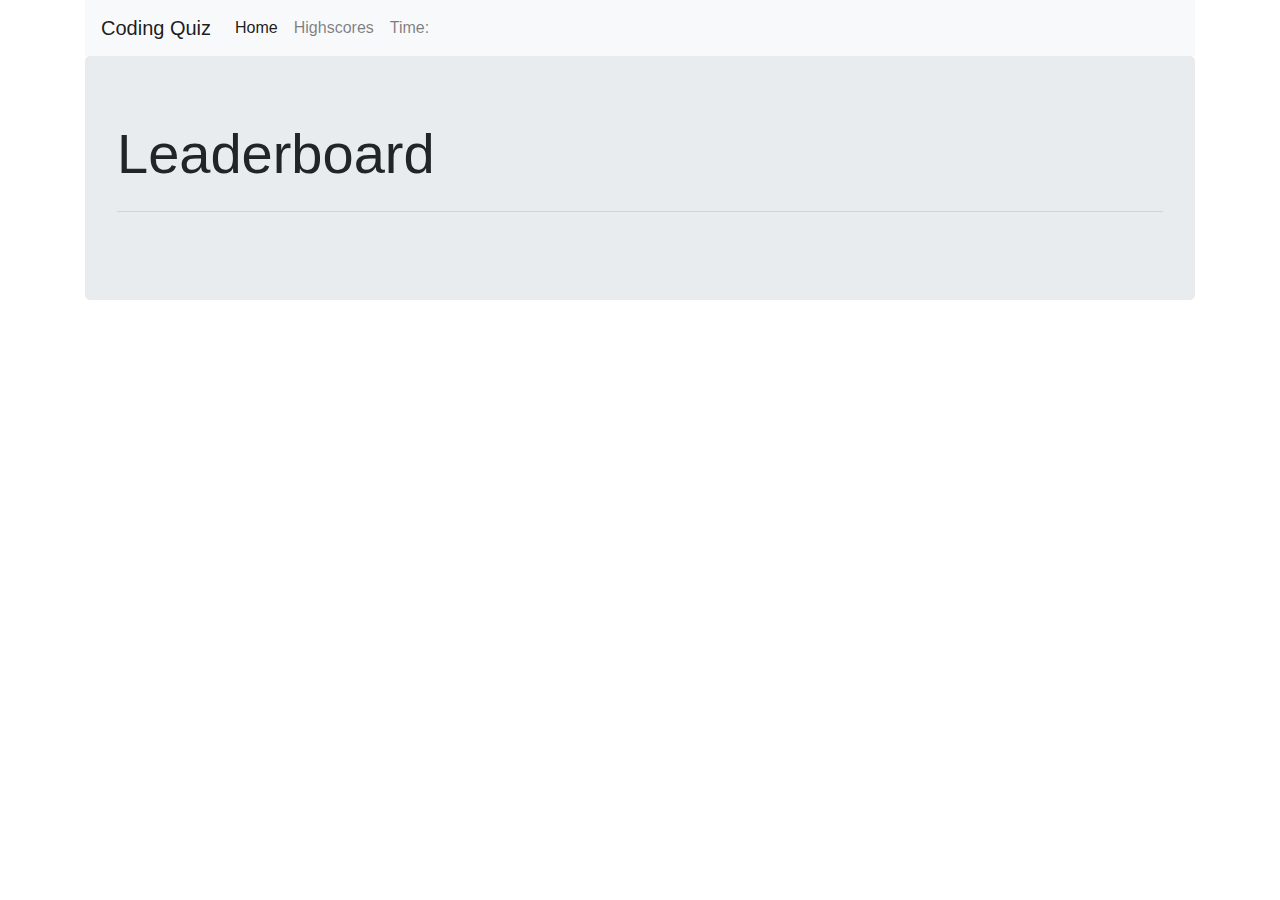
==== highscores.html @ be70dc09 "working timer" ====
<!DOCTYPE html>
<html lang="en">
<head>
   <meta charset="UTF-8">
   <meta name="viewport" content="width=device-width, initial-scale=1.0">
   <meta http-equiv="X-UA-Compatible" content="ie=edge">
   <title>Hishscores</title>
   <link rel="stylesheet" href="https://stackpath.bootstrapcdn.com/bootstrap/4.4.1/css/bootstrap.min.css" integrity="sha384-Vkoo8x4CGsO3+Hhxv8T/Q5PaXtkKtu6ug5TOeNV6gBiFeWPGFN9MuhOf23Q9Ifjh" crossorigin="anonymous">
   <link rel="stylesheet" href="assets/css/style.css"/>
   <script src="https://cdnjs.cloudflare.com/ajax/libs/jquery/3.2.1/jquery.min.js"></script>
</head>
<body>
   <div class="container">
      <nav class="navbar navbar-expand-lg navbar-light bg-light" id="navbar">
         <a class="navbar-brand" href="#">Coding Quiz</a>
         
         <div class="navbar-collapse" id="navbarNav">
            <ul class="navbar-nav mr-auto mt-2 mt-lg-0">
               <li class="nav-item active">
               <a class="nav-link" href="index.html">Home <span class="sr-only">(current)</span></a>
               </li>
               <li class="nav-item">
               <a class="nav-link" href="highscores.html">Highscores</a>
               </li>
               <li class="nav-item">
               <a class="nav-link" id="timer">Time:</a>
               </li>
            </ul>
         </div>
      </nav>
      <div class="jumbotron" id="homepage">
         <h1 class="display-4">Leaderboard</h1>
         <p class="lead"></p>
         <hr class="my-4">
         <p></p>
      </div>
   </div>
   <script src="score.js"></script>
</body>
</html>
---- assets/css/style.css ----
.quiz {
   display: none;
}
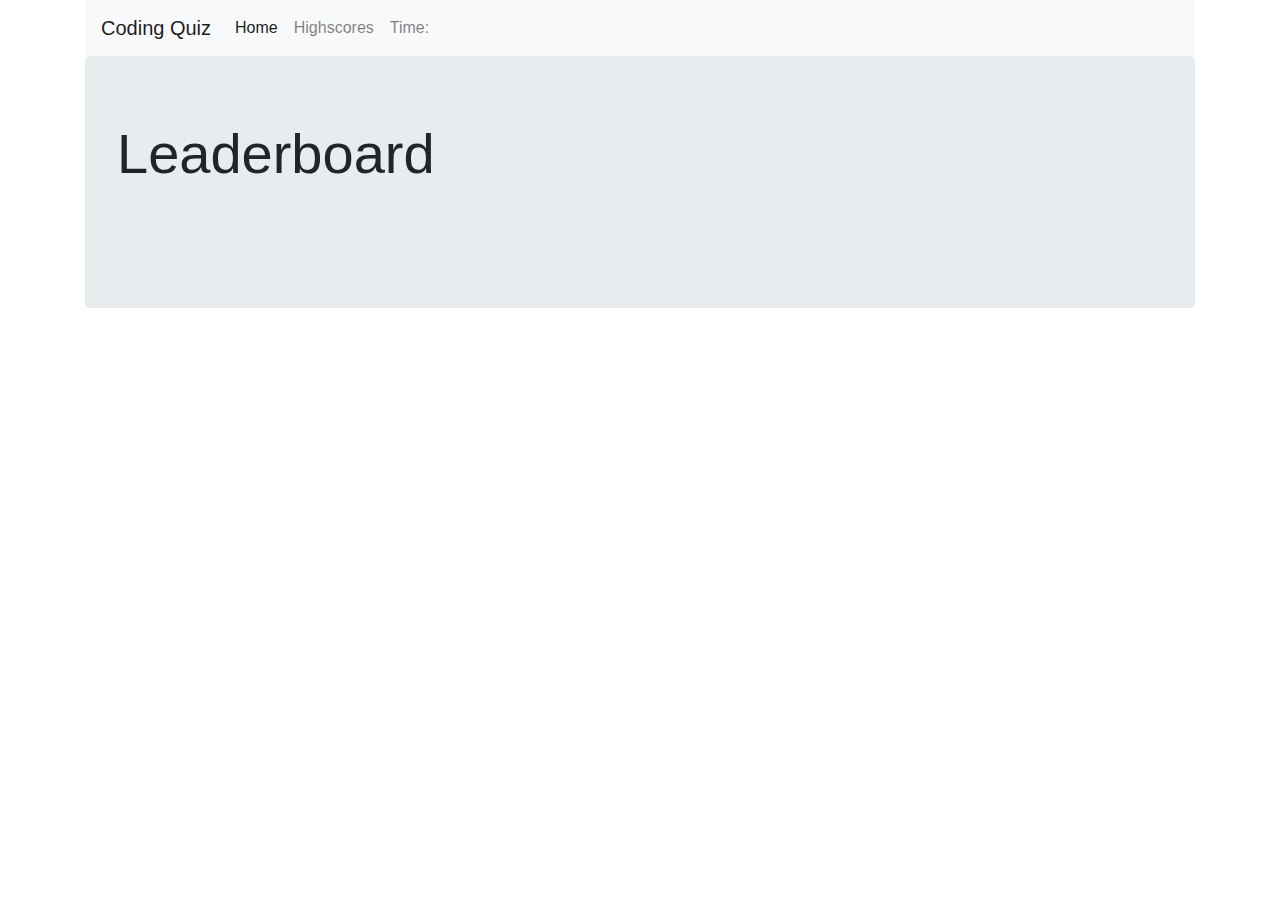
==== commit cca2bb81: "functionin" ====
--- a/highscores.html
+++ b/highscores.html
@@ -30,11 +30,17 @@
       </nav>
       <div class="jumbotron" id="homepage">
          <h1 class="display-4">Leaderboard</h1>
-         <p class="lead"></p>
-         <hr class="my-4">
-         <p></p>
+         <div class="row userScores">
+            <hr class="my-4">
+            <div class="col-6">
+               <h3 class="users"></h3>
+            </div>
+            <div class="col-6">
+               <h3 class="scores"></h3>
+            </div>
+         </div>
       </div>
    </div>
-   <script src="score.js"></script>
+   <script src="assets/javascript/script.js"></script>
 </body>
 </html>--- a/assets/css/style.css
+++ b/assets/css/style.css
@@ -1,3 +1,7 @@
-.quiz {
-   display: none;
-}+.option-list {
+    list-style-type: none;
+}
+
+.score-list {
+    list-style-type: none;
+};
